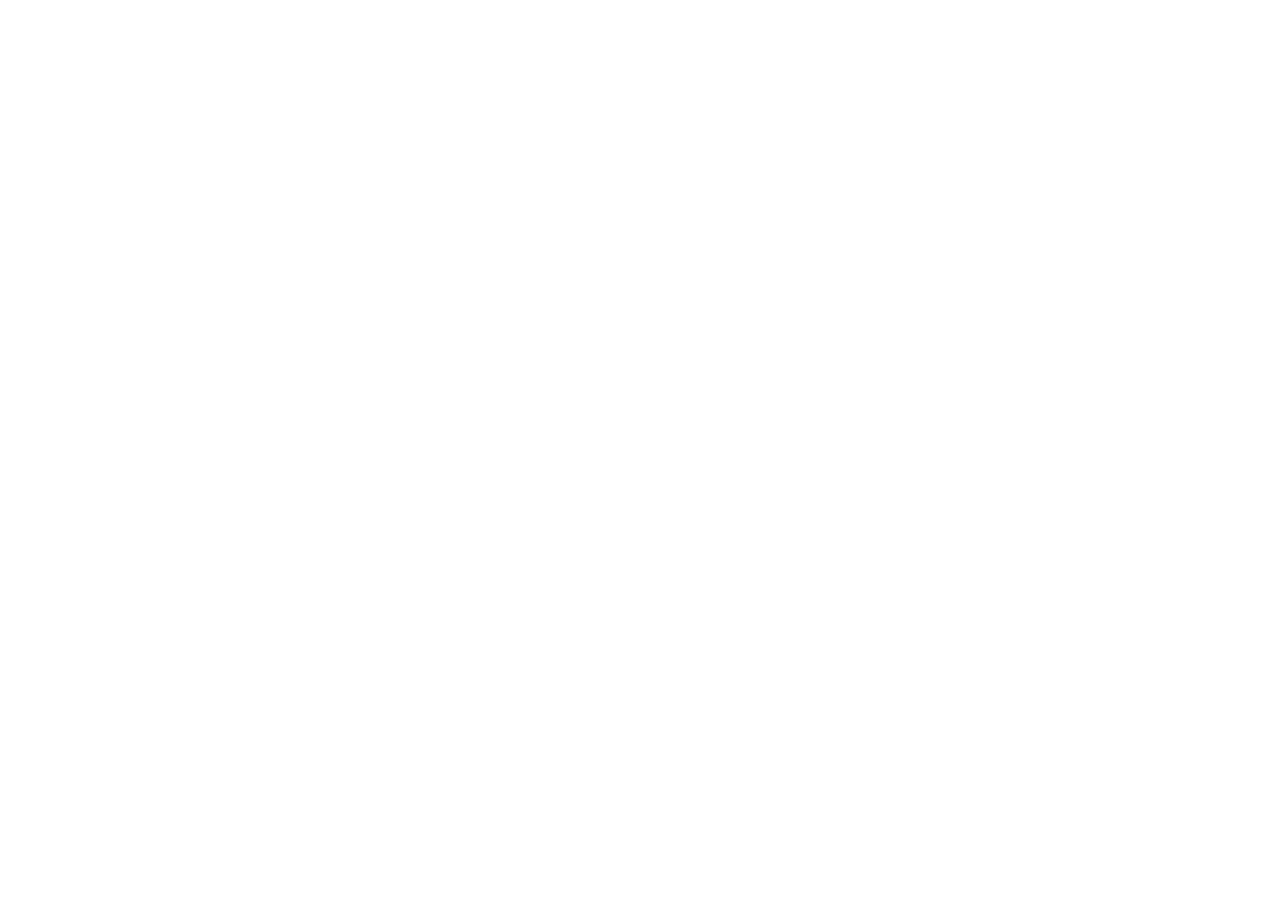
==== index.html @ ce17b340 "Auto-generated commit" ====
<!doctype html>
<html lang="en">
<head>
  <meta charset="utf-8">
  <title>Quotes</title>
  <base href=" https://github.com/SheilaKamotho/Quotes.git">  <meta name="viewport" content="width=device-width, initial-scale=1">
  <link rel="icon" type="image/x-icon" href="favicon.ico">
<link rel="stylesheet" href="styles.44799512610c282ed30c.css"></head>
<body>
  <app-root></app-root>
<script src="runtime.e227d1a0e31cbccbf8ec.js" defer></script><script src="polyfills.a4021de53358bb0fec14.js" defer></script><script src="main.a3c0c86012abf9a9ec62.js" defer></script></body>
</html>
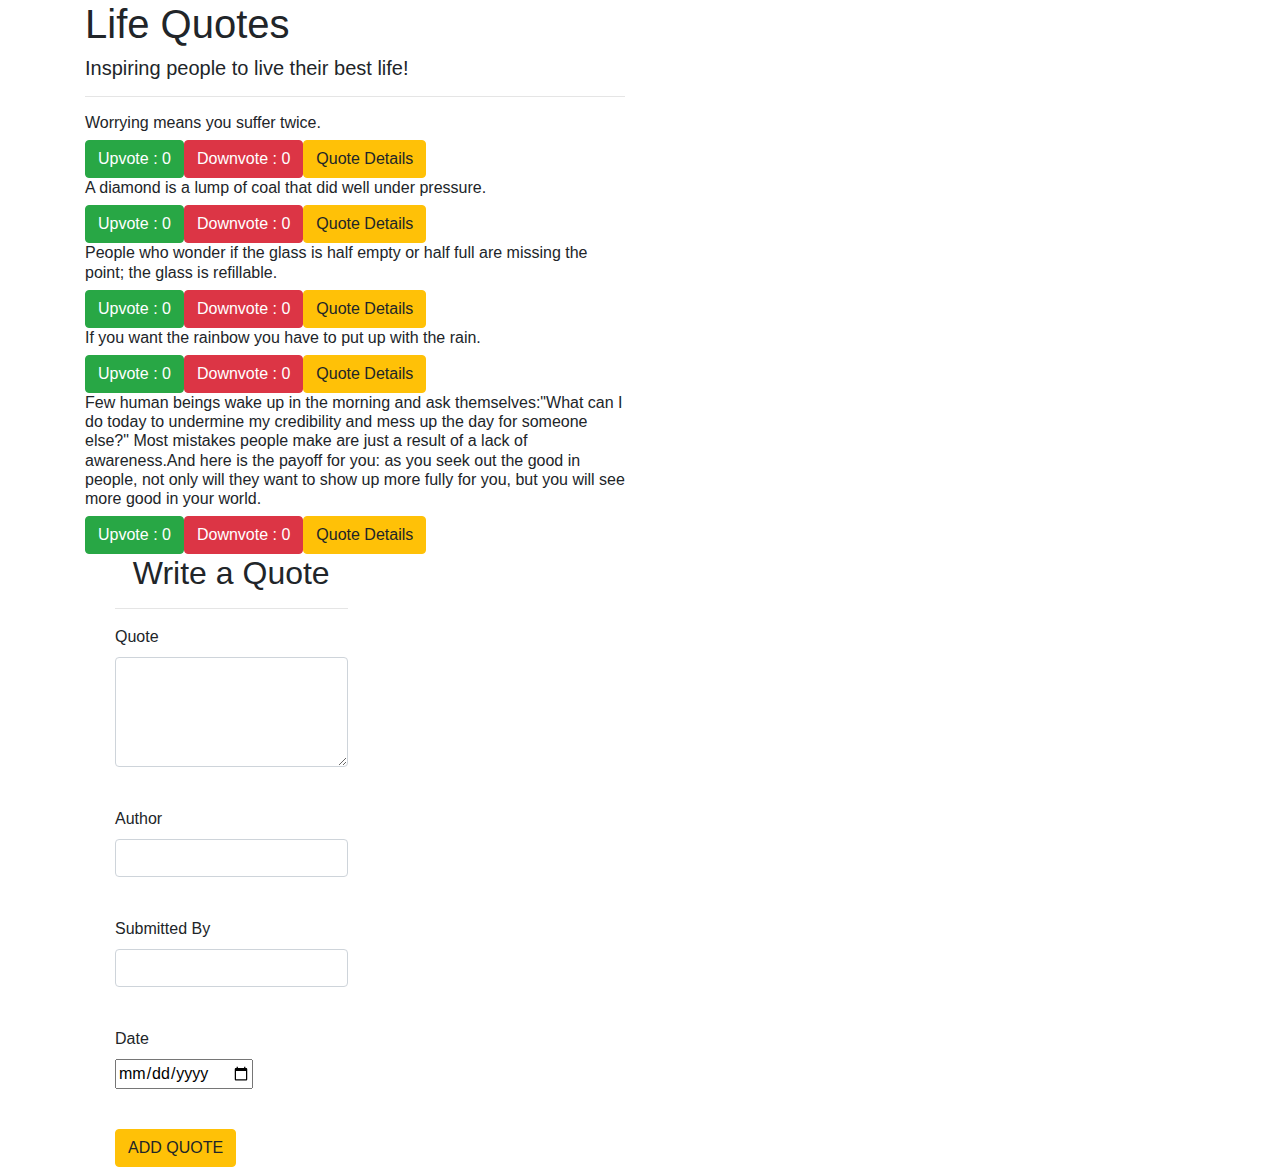
==== commit 714ac349: "Auto-generated commit" ====
--- a/index.html
+++ b/index.html
@@ -3,7 +3,7 @@
 <head>
   <meta charset="utf-8">
   <title>Quotes</title>
-  <base href=" https://github.com/SheilaKamotho/Quotes.git">  <meta name="viewport" content="width=device-width, initial-scale=1">
+  <base href="./">  <meta name="viewport" content="width=device-width, initial-scale=1">
   <link rel="icon" type="image/x-icon" href="favicon.ico">
 <link rel="stylesheet" href="styles.44799512610c282ed30c.css"></head>
 <body>
